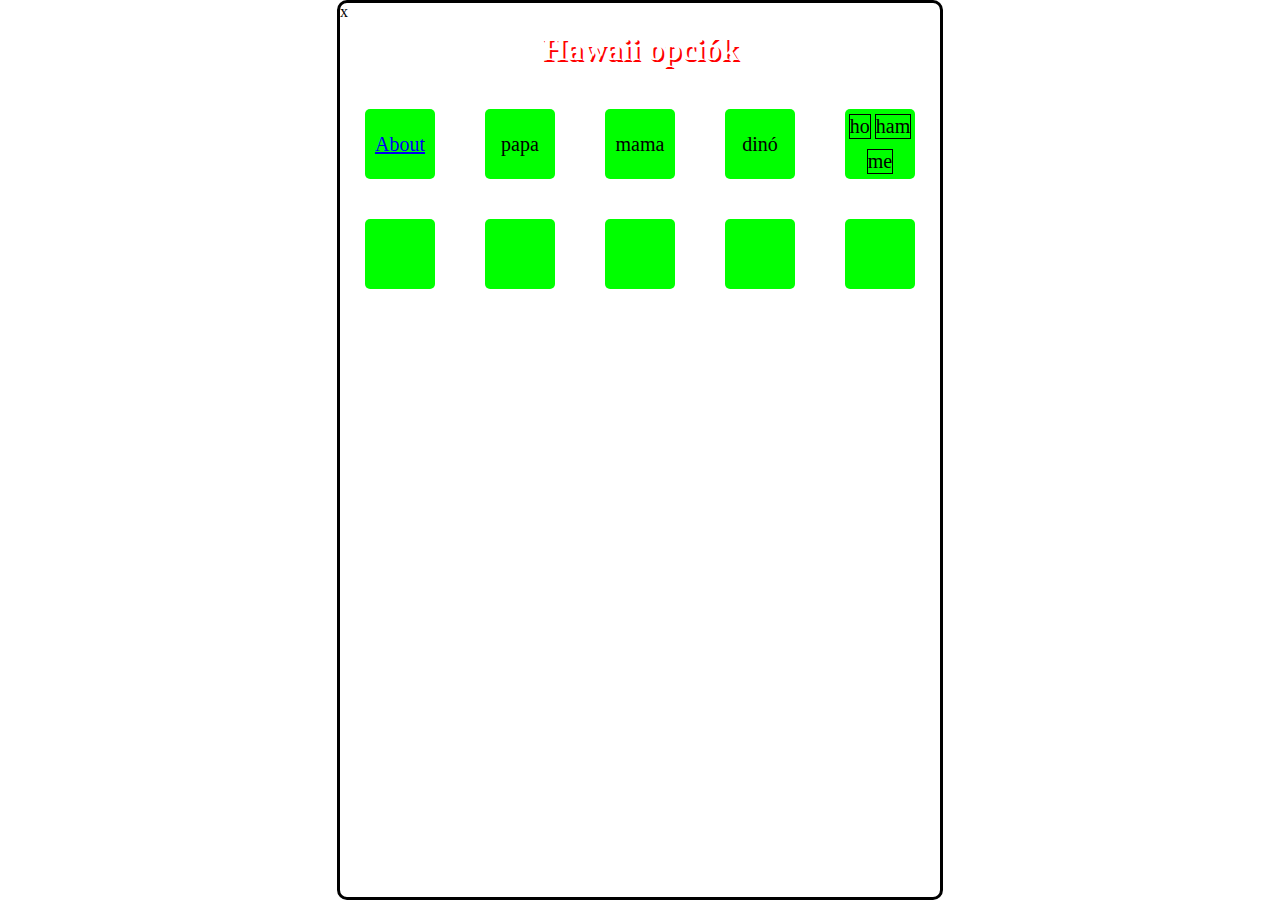
==== index.html @ cad3d8e0 "Home and About page created" ====
<html>
    <head>
        <title>On the label</title>
        <meta charset="utf-8">
        <style></style>
        <link rel="stylesheet" href="style.css">
    </head>

    <body class="bodyContainer">
        
            <div class="what">
              x
            </div>
            
            <section id="firstSection">
              <h1>Hawaii opciók</h1>
            </section>
            
            <section>
              <div class="rec"><a href="about.html"> About</a></div>
              <div class="rec">papa</div>
              <div class="rec">mama</div>
              <div class="rec">dinó</div>
              <div class="rec">
                <p>ho </p>
                <p>ham</p>
                <p>me</p>
              </div>
              <div class="rec"></div>
              <div class="rec"></div>
              <div class="rec"></div>
              <div class="rec"></div>
              <div class="rec"></div>
            </section>
        
    </body>
</html>
---- style.css ----
html{
    background:url(https://cdn.pixabay.com/photo/2019/01/09/14/13/leaves-3923413_960_720.jpg);
    background-size:20%;
  }
  
  .bodyContainer{
    max-width:600px;
    position:relative;
    border:solid 3px black;
    border-radius:10px;
    margin:0px auto;
    
  }
  
  section{
    display:flex;
    justify-content:space-around;
    align-items:flex-start;
    flex-wrap:wrap;
  }
  
  h1{
    color:white;
    text-shadow: 2px 2px #ff0000;
    margin-top:10px;
  }
  
  .rec{
    width:70px;
    height:70px;
    background:lime;
    border-radius:5px;
    margin:20px;
    display:flex;
    justify-content:center;
    align-items:center;
    flex-wrap:wrap;
    
    font-size:20px;
  }
  
  p{
    margin:0px 2px;
    padding:0px;
    border:solid 1px black;
  }
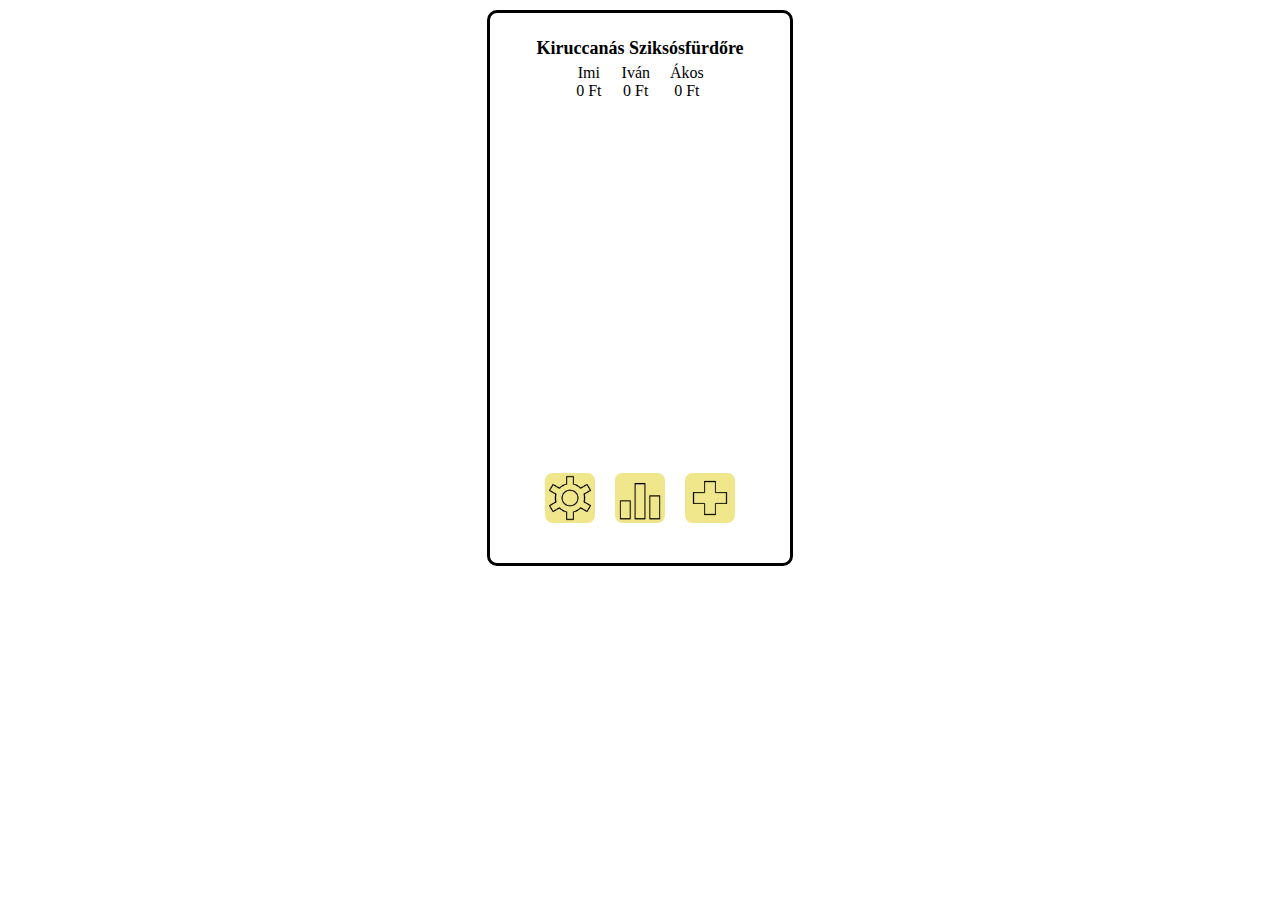
==== commit cd63092a: "Share It app gamma version :)" ====
--- a/index.html
+++ b/index.html
@@ -1,37 +1,64 @@
-<html>
-    <head>
-        <title>On the label</title>
-        <meta charset="utf-8">
-        <style></style>
-        <link rel="stylesheet" href="style.css">
-    </head>
+<!DOCTYPE html>
+<html lang="en">
+<head>
+  <meta charset="UTF-8">
+  <meta name="viewport" content="width=device-width, initial-scale=1.0">
+  <title>Share It</title>
+  <link rel="stylesheet" href="style.css">
+</head>
+<body>
 
-    <body class="bodyContainer">
-        
-            <div class="what">
-              x
-            </div>
-            
-            <section id="firstSection">
-              <h1>Hawaii opciók</h1>
-            </section>
-            
-            <section>
-              <div class="rec"><a href="about.html"> About</a></div>
-              <div class="rec">papa</div>
-              <div class="rec">mama</div>
-              <div class="rec">dinó</div>
-              <div class="rec">
-                <p>ho </p>
-                <p>ham</p>
-                <p>me</p>
-              </div>
-              <div class="rec"></div>
-              <div class="rec"></div>
-              <div class="rec"></div>
-              <div class="rec"></div>
-              <div class="rec"></div>
-            </section>
-        
-    </body>
+  <h1>Kiruccanás Sziksósfürdőre</h1>
+
+  <div id="friendsContainer">
+
+    <div class="friendsContainerItem">
+      <div class="friend">Imi</div>
+      <div id="friendCostImi">0 Ft</div>
+    </div>
+
+    <div class="friendsContainerItem">
+      <div class="friend">Iván</div>
+      <div id="friendCostIvan">0 Ft</div>
+    </div>
+
+    <div class="friendsContainerItem">
+      <div class="friend">Ákos</div>
+      <div id="friendCostAkos">0 Ft</div>
+    </div>
+
+  </div>
+
+
+  <div id="costItemContainer">
+
+  </div>  
+
+
+
+  <div id="menuContainer">
+    <div class="menuItem" id="menuOptions">
+      <img class="menuItemImage" src="./pictures/options.png" alt="">
+    </div>
+    <div class="menuItem" id="menuStatistics">
+      <img class="menuItemImage" src="./pictures/statistics.png" alt="">
+    </div>
+
+    
+    <div class="menuItem" id="menuPlus">
+      <img class="menuItemImage" src="./pictures/plus.png" alt="">
+    </div>
+   
+  </div>
+
+
+
+
+
+
+  <script src="https://ajax.googleapis.com/ajax/libs/jquery/3.3.1/jquery.min.js"></script>
+  <script src="./scripts.js"></script>
+
+  
+</body>
 </html>--- a/style.css
+++ b/style.css
@@ -1,46 +1,72 @@
-html{
-    background:url(https://cdn.pixabay.com/photo/2019/01/09/14/13/leaves-3923413_960_720.jpg);
-    background-size:20%;
-  }
   
-  .bodyContainer{
-    max-width:600px;
+  body{
+    width:300px;
+    height: 550px;
     position:relative;
     border:solid 3px black;
     border-radius:10px;
-    margin:0px auto;
+    margin:10px auto;
     
   }
-  
-  section{
-    display:flex;
-    justify-content:space-around;
-    align-items:flex-start;
-    flex-wrap:wrap;
+
+   h1{
+    margin-top:10px;
+    font-size: large;
+    text-align: center;
+    margin:25px 5px 5px 5px;
+  }
+
+  #friendsContainer{
+    margin:5px 5px 15px 5px;
+    display: flex;
+    justify-content: center;
+  }
+
+  .friendsContainerItem{
+    margin:0px 10px;
+    display: flex;
+    flex-direction: column;
+    align-items: center;
   }
   
-  h1{
-    color:white;
-    text-shadow: 2px 2px #ff0000;
-    margin-top:10px;
-  }
+.costItem{
+  border-bottom: solid 1px #dddddd;
+  margin: 2px 20px;
+}
   
-  .rec{
-    width:70px;
-    height:70px;
-    background:lime;
-    border-radius:5px;
-    margin:20px;
-    display:flex;
-    justify-content:center;
-    align-items:center;
-    flex-wrap:wrap;
-    
-    font-size:20px;
-  }
+.costItemDate, .costItemFriend, .costItemCost{
+  margin:0px 5px;
+  display: inline;
+}
+
+.costItemCategoryImage{
+  height:20px;
+  margin:0px 5px -3px 5px;
+}
+ 
+#menuContainer{
+  position: absolute;
+  -webkit-transform: translateX(-50%);
+  -ms-transform: translateX(-50%);
+   transform: translateX(-50%);
+  left:50%;
+
+  bottom: 40px;
+  display: flex;
+  justify-content: center;
+}
+
+.menuItem{
+  height: 50px;
+  width: 50px;
+  margin: 0px 10px;
+  background-color: khaki;
+  border-radius: 15%;
+  cursor: pointer;
+}
+
+.menuItemImage{
+  height: 50px;
+}
   
-  p{
-    margin:0px 2px;
-    padding:0px;
-    border:solid 1px black;
-  }+  